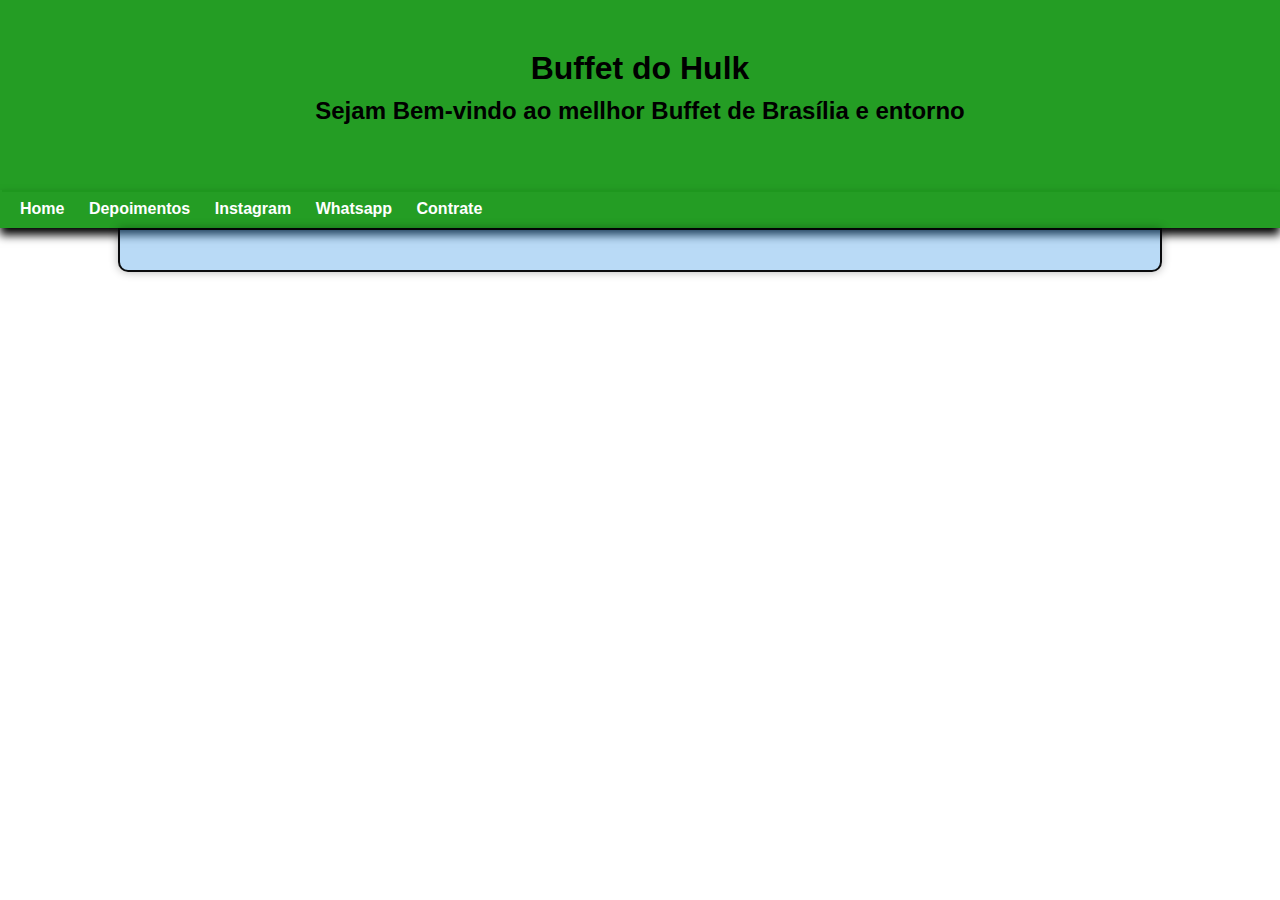
==== contrato.html @ dbeaaa33 "Atualizações" ====
<html lang="pt-br">
  <head>
    <meta charsert="UTF-8">
    <meta name="viewport" content="width=device-width,initial-scale=1.0">
    <link rel="stylesheet" href="style.css">
    <title>Crepe do Hulk</title>
  </head>
  <header>
    <h1 id="buffet">Buffet do Hulk </h1>
    <h2>Sejam Bem-vindo ao mellhor Buffet de Brasília e entorno</h2>
    <br>
  </header>
  <nav>
    <a href="inicial.html">Home</a>
    <a href="depoimentos.html">Depoimentos</a>
    <a href="https://www.instagram.com/crepedohulk?utm_source=ig_web_button_share_sheet&igsh=ZDNlZDc0MzIxNw==" target="_blank">Instagram</a>
    <a href="">Whatsapp</a>
    <a href="contrato.html">Contrate</a>
  </nav>
  <body>
    <main>
        
    </main>
  </body>
</html>
---- style.css ----
@charset "UTF-8";

*{
margin: 0px;
padding: 0px;
font-family: Arial, Helvetica, sans-serif;
}
header{
    text-align: center;
    padding-top: 40px;
    min-height: 150px;
    background-color: rgba(28, 153, 28, 0.966);
    box-shadow: 2px 2px rgba(0, 0, 0, 0.699);
}
p{
    padding: 5px;
    text-align: justify;
    margin: 15px 0px ;
    text-align: justify;
    text-indent: 30px;
    line-height: 2em;
    font-size: 1em;
}
h1#equipe{
    text-align: center;
    padding: 5px;
}
main{
    padding: 20px;
    background-color: rgba(85, 166, 233, 0.411);
    border: 2px solid rgba(0, 0, 0, 0.945);
    box-shadow: 0px 0px 10px rgba(0, 0, 0, 0.308);
    max-width: 1000px;
    min-width: 300px;
    margin: auto;
    border-bottom-left-radius: 10px;
    border-bottom-right-radius:10px;
}
.container ,img{
     text-align: center;
     border-radius: 15px;
     
}
nav{
    background-color: rgba(28, 153, 28, 0.966) ;
    padding: 10px;
    box-shadow: 0px 7px 9px black;
}
nav > a{
    color: white;
    text-decoration: none;
    padding: 10px;
    font-weight: bold;
    border-radius: 5px;
   }
   nav > a:hover{
    background-color: black;
    color: red;
    transition-duration: 1s;
   }
   h1#crepe{
    text-align: center;
    padding: 5px;
   }
 .video , object{
    text-align: center;
   

 }
 h1#buffet{
    padding: 10px;
 }
 .macarrao ,img{
    text-align: center;
    
 }

 section#redes-sociais{
    text-align: right;
}
section#redes-sociais img:hover{
    border: 2px solid rgba(226, 14, 14, 0.575);
    transform: translate(-3px , -3px);
}
section#redes-sociais img{
    width: 50px;
    margin: 10px;
    border-radius: 50%;
    box-shadow: 2px , 2px, 5px, solid rgba(0, 0, 0, 0.555);
    box-sizing: border-box;
}
footer{
    
    color:black;
    background-color:rgba(28, 153, 28, 0.966);
    text-align: center;
}
footer a{
    text-decoration: none;
    color: white;
}
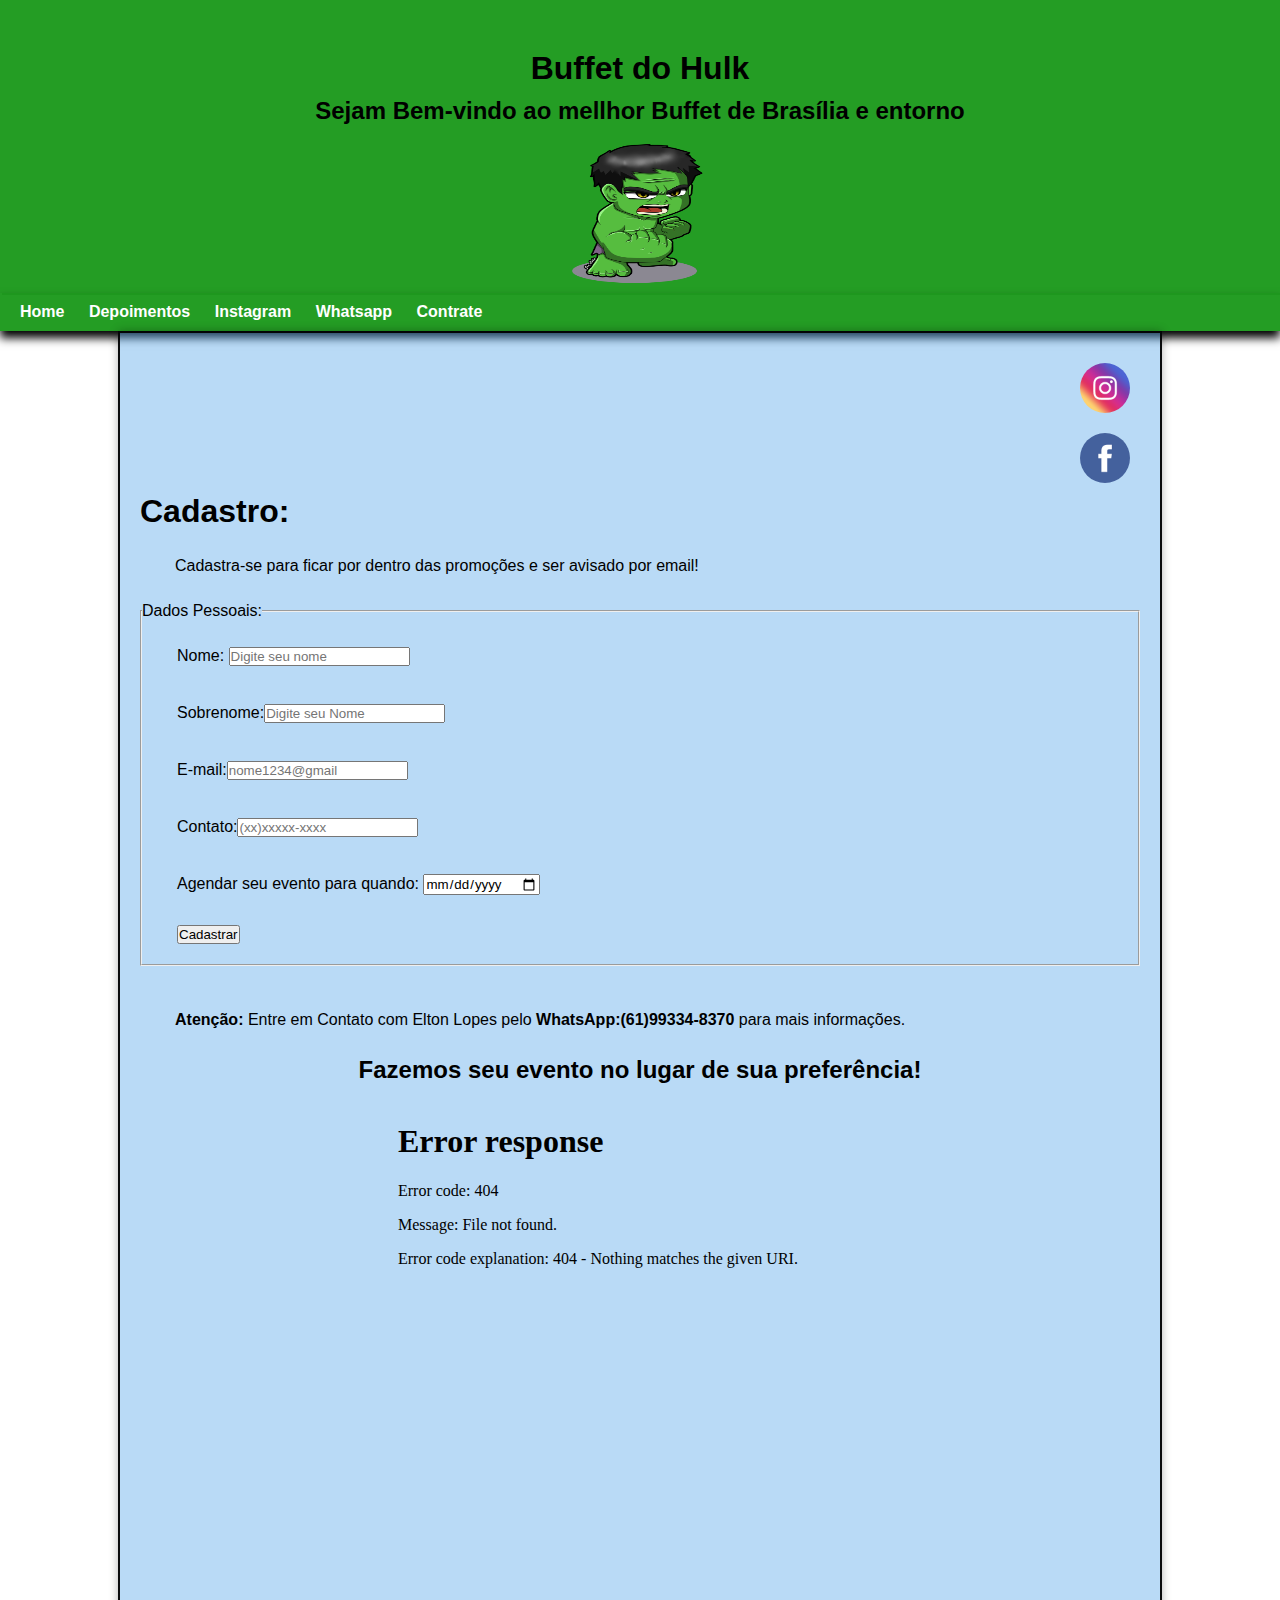
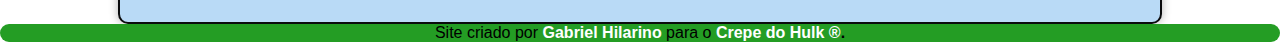
==== commit c9c3e1f9: "criando forma" ====
--- a/contrato.html
+++ b/contrato.html
@@ -4,11 +4,15 @@
     <meta name="viewport" content="width=device-width,initial-scale=1.0">
     <link rel="stylesheet" href="style.css">
     <title>Crepe do Hulk</title>
+    <link rel="shortcut icon" href="imagens/favicon_io/favicon.ico" type="image/x-icon">
   </head>
   <header>
     <h1 id="buffet">Buffet do Hulk </h1>
     <h2>Sejam Bem-vindo ao mellhor Buffet de Brasília e entorno</h2>
     <br>
+    <div class="hulkinho">
+        <img src="imagens/hulkinho.png" alt="hulkinho" id="Hulk">
+       </div>
   </header>
   <nav>
     <a href="inicial.html">Home</a>
@@ -19,7 +23,40 @@
   </nav>
   <body>
     <main>
+        <section id="redes-sociais">
+
+            <a href="https://www.instagram.com/crepedohulk?utm_source=ig_web_button_share_sheet&igsh=ZDNlZDc0MzIxNw==" target="tela"><img src="imagens/logo-instagram.jpg"></a><br>
+      
+            <a href="https://www.facebook.com/profile.php?id=100002417385096&ref=xav_ig_profile_web" target="tela"><img src="imagens/logo-facebook.jpg"></a><br>
+      
+           </section>
+
+           <h1>Cadastro:</h1>
+           <p>Cadastra-se para ficar por dentro das promoções e ser avisado por email!</p>
+           <form action="cadastro.php" method="post" autocomplete="on"></form>
+           <fieldset><legend>Dados Pessoais:</legend>
+            <p><label for="inome">Nome:</label> <input type="text" name="nome" placeholder="Digite seu nome" id="inome" required></p>
+          <p> <label for="isobre">Sobrenome:</label><input type="text" name="nome"  placeholder="Digite seu Nome" id="isobre" required></p>
+            <p><label for="iemail">E-mail:</label><input type="email" name="email" id="iemail" placeholder="nome1234@gmail" required></p>
+            <p><label for="inumero">Contato:</label><input type="phone" name="numero" id="inumero" placeholder="(xx)xxxxx-xxxx" required></p>
+            <p><label for="idate"> Agendar seu evento para quando:</label> <input type="date" name="data" id="idate"></p>
+            
+            
+            <p><input type="submit" name="Cadastrar" value="Cadastrar" id="icadastro"></p>
+
+           </fieldset><br>
+           <p><strong>Atenção:</strong> Entre em Contato com Elton Lopes pelo <strong>WhatsApp:(61)99334-8370</strong> para mais informações.</p>
+            <h2 id="local">Fazemos seu evento no lugar de sua preferência!</h2><br>
+            <div class="video2">
+            <object width="500" height="500">
+                <embed width="500" height="500" src="imagens/Snapinsta.app_video_10000000_803392371667767_245970381610283702_n.mp4">
+              </object>
+            </div>
+            
+  
         
     </main>
+    <footer>Site criado por <strong><a href="https://github.com/gabrielhilarino" target="_blank">Gabriel Hilarino</a></strong> para o <strong><a href="https://www.instagram.com/crepedohulk?utm_source=ig_web_button_share_sheet&igsh=ZDNlZDc0MzIxNw==" target="_blank">Crepe do Hulk ®</a>.</strong>
+    </footer>
   </body>
 </html>--- a/style.css
+++ b/style.css
@@ -90,12 +90,46 @@
     box-sizing: border-box;
 }
 footer{
-    
+
     color:black;
     background-color:rgba(28, 153, 28, 0.966);
     text-align: center;
+    border-radius: 15px;
+
 }
 footer a{
     text-decoration: none;
     color: white;
 }
+.hulkinho,img#Hulk{
+    width: 150px;
+    height: 150px;
+    display: block;
+    margin: 0px auto;
+}
+.macarrao ,img#maca{
+    height: 500px;
+    width: 500px;
+    display: block;
+    margin: 0px auto;
+    
+   
+}
+.Elton img#eltinho{
+    display: block;
+    margin: 0px auto;
+
+}
+.video2{
+    
+    height: 500px;
+    width: 500px;
+    display: block;
+    margin: 0px auto;
+    border-radius: 15px;
+   
+
+}
+h2#local{
+    text-align: center;
+}
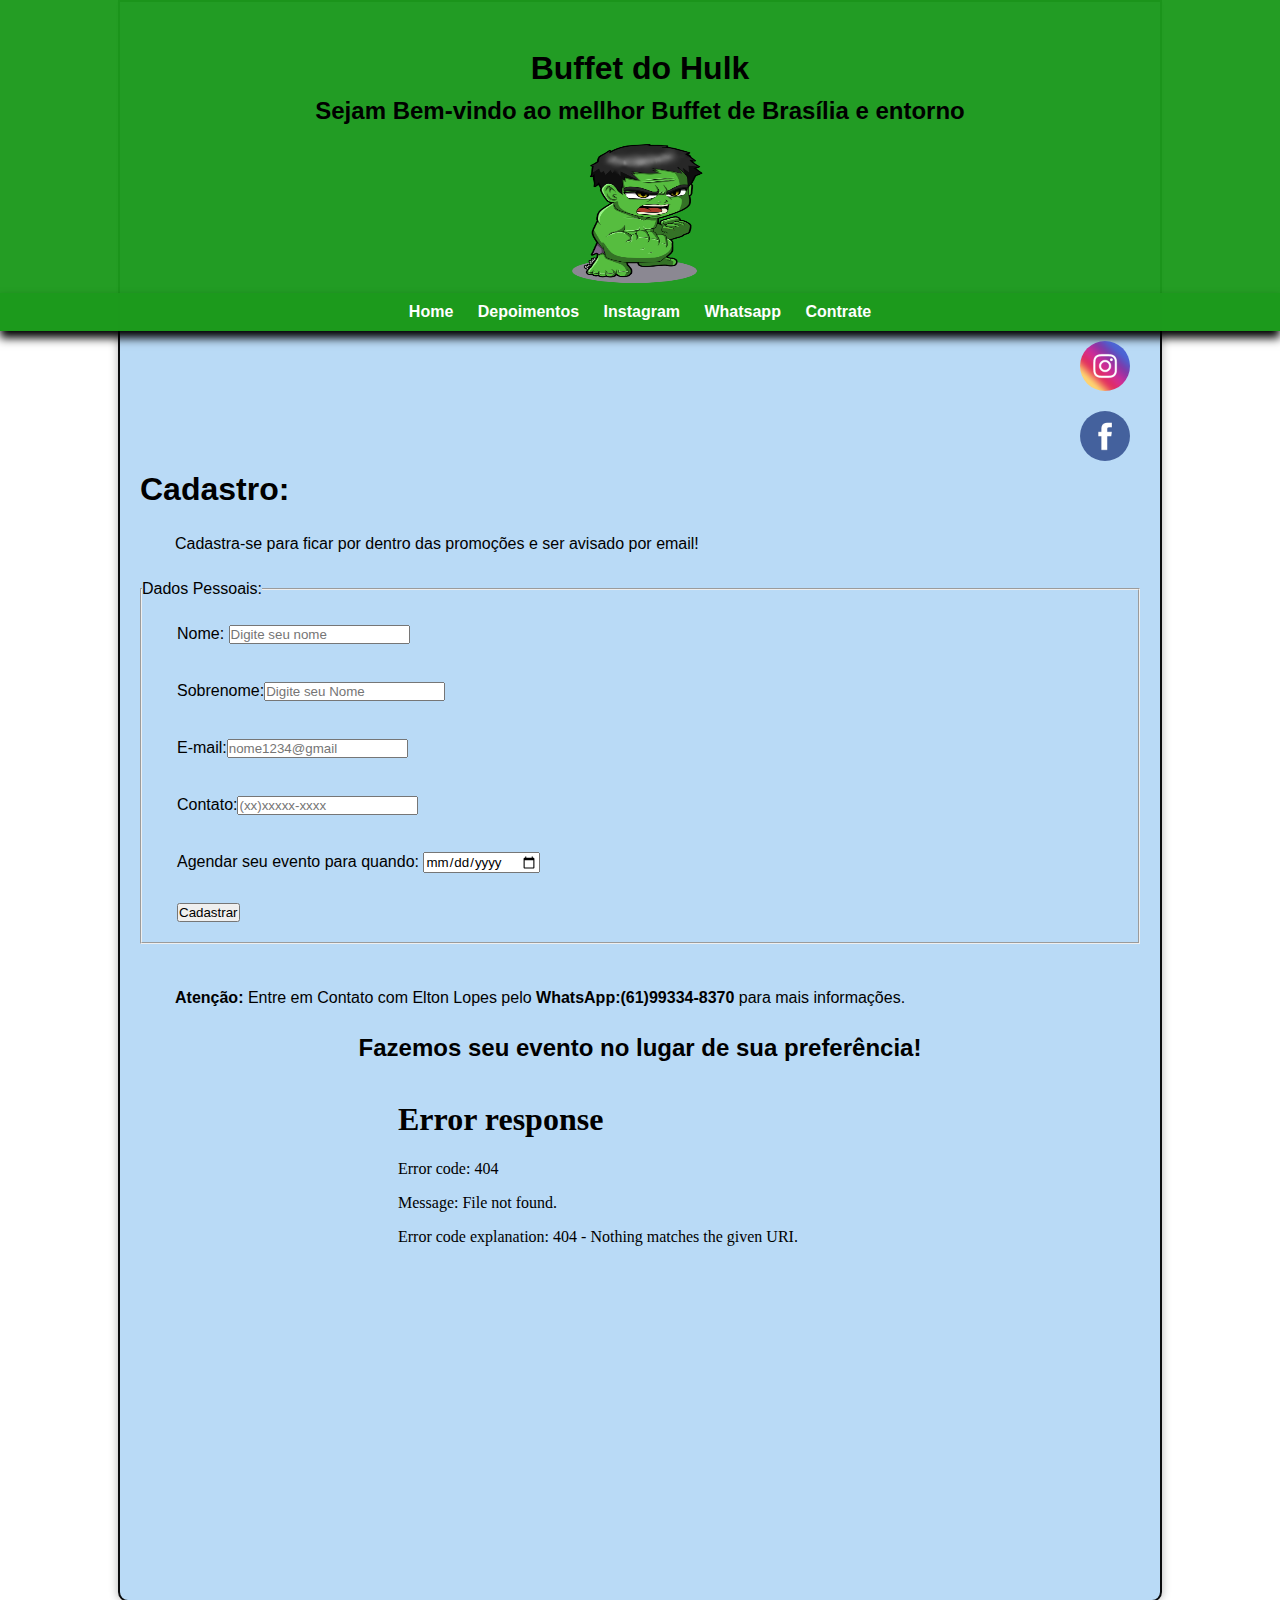
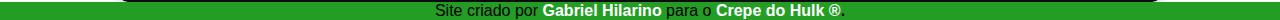
==== commit 2befc42f: "Vamos pra cima" ====
--- a/contrato.html
+++ b/contrato.html
@@ -7,20 +7,27 @@
     <link rel="shortcut icon" href="imagens/favicon_io/favicon.ico" type="image/x-icon">
   </head>
   <header>
+
     <h1 id="buffet">Buffet do Hulk </h1>
     <h2>Sejam Bem-vindo ao mellhor Buffet de Brasília e entorno</h2>
     <br>
+    
     <div class="hulkinho">
         <img src="imagens/hulkinho.png" alt="hulkinho" id="Hulk">
        </div>
+
+     <menu>
+       <nav>
+        <a href="index.html">Home</a>
+        <a href="depoimentos.html">Depoimentos</a>
+        <a href="https://www.instagram.com/crepedohulk?utm_source=ig_web_button_share_sheet&igsh=ZDNlZDc0MzIxNw==" target="_blank">Instagram</a>
+        <a href="">Whatsapp</a>
+        <a href="contrato.html">Contrate</a>
+      </nav>
+    </menu>
+
   </header>
-  <nav>
-    <a href="inicial.html">Home</a>
-    <a href="depoimentos.html">Depoimentos</a>
-    <a href="https://www.instagram.com/crepedohulk?utm_source=ig_web_button_share_sheet&igsh=ZDNlZDc0MzIxNw==" target="_blank">Instagram</a>
-    <a href="">Whatsapp</a>
-    <a href="contrato.html">Contrate</a>
-  </nav>
+ 
   <body>
     <main>
         <section id="redes-sociais">
--- a/style.css
+++ b/style.css
@@ -5,12 +5,23 @@
 padding: 0px;
 font-family: Arial, Helvetica, sans-serif;
 }
+span#iburguer{
+    color: white;
+    padding: 10px;
+}
+span#iburguer:hover{
+    background-color: black;
+    color: red;
+    
+}
 header{
+    width: 100%;
+    float: left;
     text-align: center;
     padding-top: 40px;
     min-height: 150px;
     background-color: rgba(28, 153, 28, 0.966);
-    box-shadow: 2px 2px rgba(0, 0, 0, 0.699);
+    
 }
 p{
     padding: 5px;
@@ -24,6 +35,7 @@
 h1#equipe{
     text-align: center;
     padding: 5px;
+    padding-top: 5px;
 }
 main{
     padding: 20px;
@@ -94,7 +106,7 @@
     color:black;
     background-color:rgba(28, 153, 28, 0.966);
     text-align: center;
-    border-radius: 15px;
+    
 
 }
 footer a{
@@ -133,3 +145,56 @@
 h2#local{
     text-align: center;
 }
+
+/* Para Celulares */
+
+   @media screen and (min-width: 300px) and (max-width: 600px) {
+
+        *{
+            width: 100%;
+        }
+       
+    
+      main{
+        max-width: 390px;
+        padding: 8px;
+        display: block;
+        margin: auto;
+      
+      }
+       
+        .macarrao ,img#maca{
+            width: 100%;
+            display: block;
+            margin: 0px auto;
+            
+           
+        }
+        .video2{
+        
+            height: 500px;
+            width: 100%;
+            display: block;
+            margin: 0px auto;
+            border-radius: 15px;
+           
+        
+        }
+        #icadastro{
+            display: block;
+            margin: auto;
+        }
+        section#redes-sociais img{
+    
+            margin: 20px;
+            margin-right: 10px;
+           
+        }
+        html,body,main{
+            width: 100%;
+            display: block;
+            margin: auto;
+            text-align: center;
+        }
+       
+    } 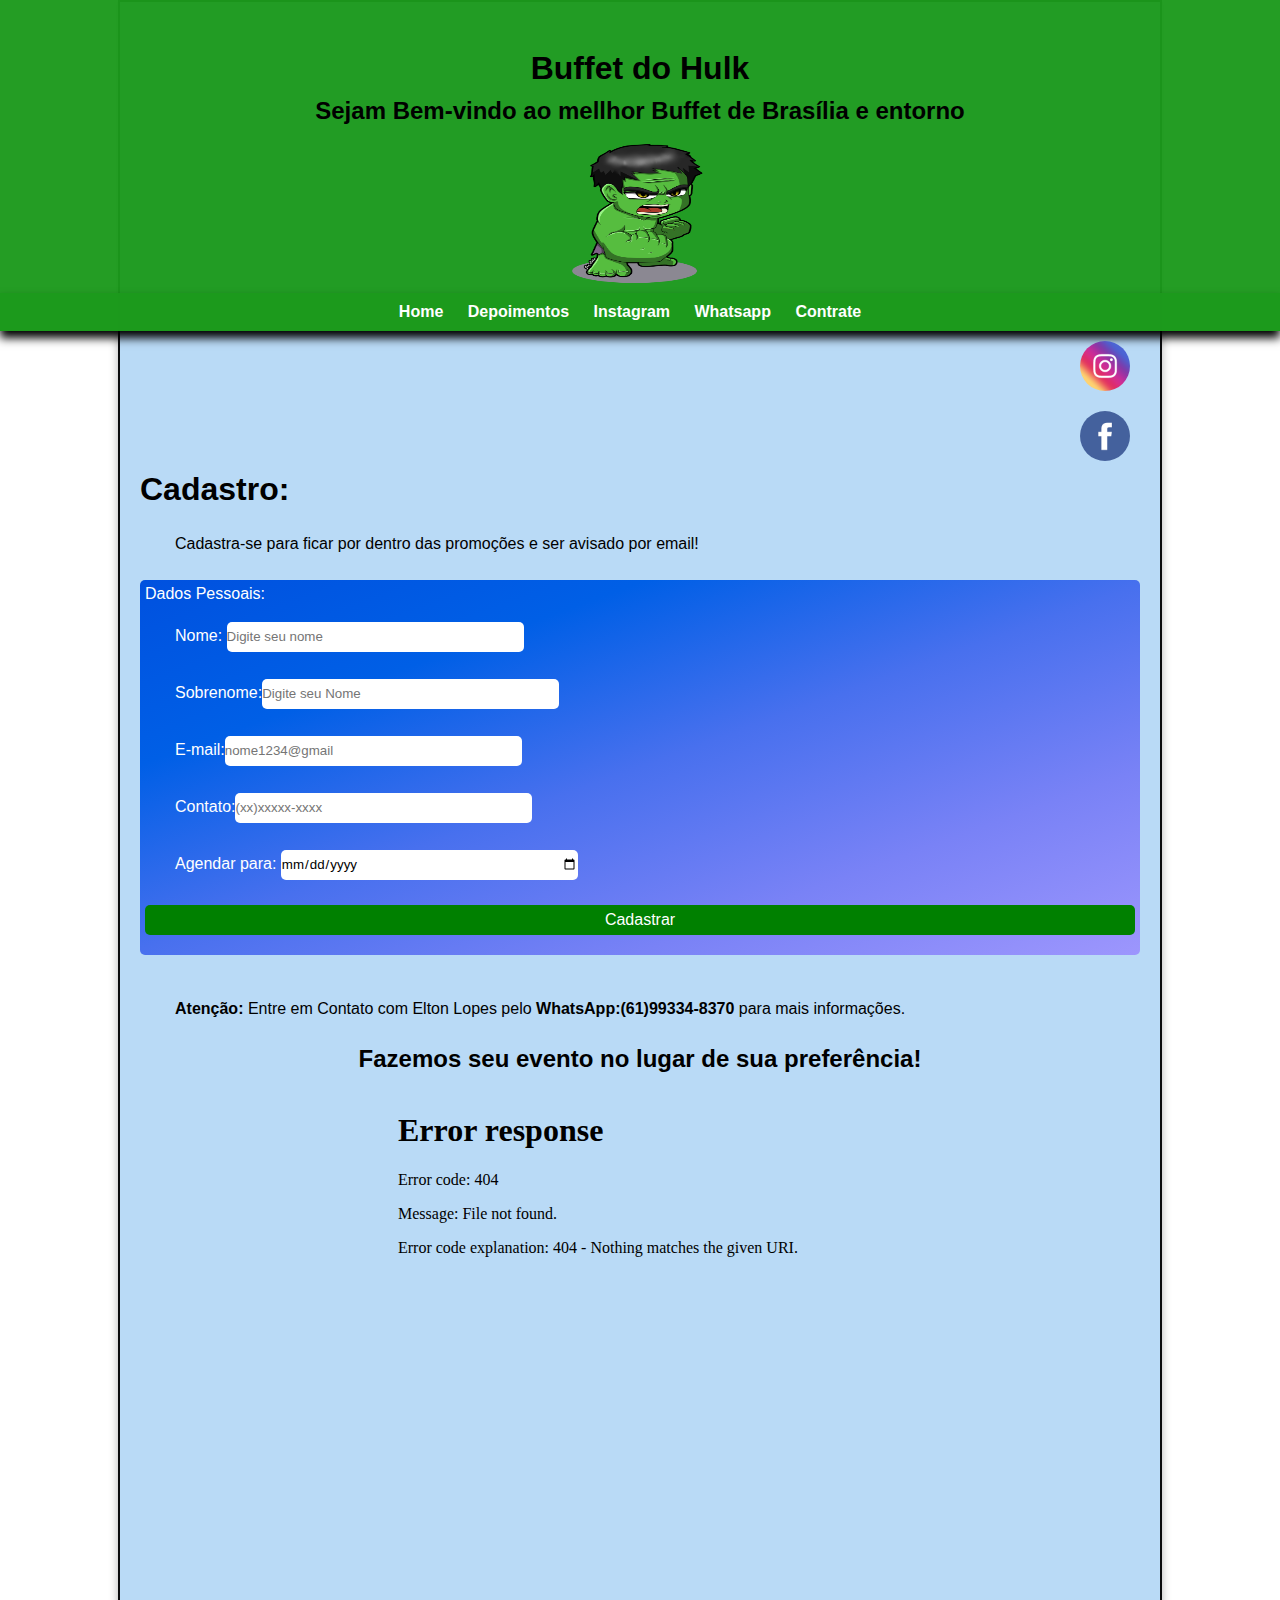
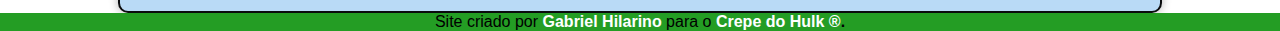
==== commit f2d745ff: "Form" ====
--- a/contrato.html
+++ b/contrato.html
@@ -40,13 +40,18 @@
 
            <h1>Cadastro:</h1>
            <p>Cadastra-se para ficar por dentro das promoções e ser avisado por email!</p>
+
            <form action="cadastro.php" method="post" autocomplete="on"></form>
+
            <fieldset><legend>Dados Pessoais:</legend>
+
+          <div class="inputs">
             <p><label for="inome">Nome:</label> <input type="text" name="nome" placeholder="Digite seu nome" id="inome" required></p>
           <p> <label for="isobre">Sobrenome:</label><input type="text" name="nome"  placeholder="Digite seu Nome" id="isobre" required></p>
             <p><label for="iemail">E-mail:</label><input type="email" name="email" id="iemail" placeholder="nome1234@gmail" required></p>
             <p><label for="inumero">Contato:</label><input type="phone" name="numero" id="inumero" placeholder="(xx)xxxxx-xxxx" required></p>
-            <p><label for="idate"> Agendar seu evento para quando:</label> <input type="date" name="data" id="idate"></p>
+            <p><label for="idate"> Agendar para:</label> <input type="date" name="data" id="idate"></p>
+          </div>
             
             
             <p><input type="submit" name="Cadastrar" value="Cadastrar" id="icadastro"></p>
--- a/style.css
+++ b/style.css
@@ -21,6 +21,8 @@
     padding-top: 40px;
     min-height: 150px;
     background-color: rgba(28, 153, 28, 0.966);
+    padding-right: 40px;
+   
     
 }
 p{
@@ -32,12 +34,14 @@
     line-height: 2em;
     font-size: 1em;
 }
+
 h1#equipe{
     text-align: center;
     padding: 5px;
     padding-top: 5px;
 }
 main{
+    
     padding: 20px;
     background-color: rgba(85, 166, 233, 0.411);
     border: 2px solid rgba(0, 0, 0, 0.945);
@@ -57,6 +61,7 @@
     background-color: rgba(28, 153, 28, 0.966) ;
     padding: 10px;
     box-shadow: 0px 7px 9px black;
+    padding-right: 30px;
 }
 nav > a{
     color: white;
@@ -146,13 +151,57 @@
     text-align: center;
 }
 
+input#icadastro[type=submit]{
+    display: block;
+    color: white;
+    background-color: green;
+    font-size: 1em;
+    width: 100%;
+    height: 30px;
+    border: none;
+    border-radius: 5px;
+    cursor: pointer;
+}
+input#icadastro[type=submit]:hover{
+    background-color: rgba(0, 128, 0, 0.575);
+}
+fieldset{
+    background-image: linear-gradient(340deg, #9d96fd 0, #7982f6 25%, #4870ee 50%, #005fe6 75%, #0051df 100%);
+    border-radius: 5px;
+    border: none;
+}
+legend{
+    display: block;
+    margin: 0px auto;
+    position: absolute;
+    color: white;
+    padding-top: 5px;
+    padding-bottom: 5px;
+    padding-left: 5px;
+}
+.inputs{
+    color: white;
+    padding-top: 20px;
+}
+input{
+    height: 30px;
+    width: 30%;
+    border-radius: 5px;
+    border: none;
+    }
+ input:hover{
+    transform: translate(-3px , -3px)
+ }   
+
 /* Para Celulares */
 
    @media screen and (min-width: 300px) and (max-width: 600px) {
 
         *{
             width: 100%;
-        }
+            
+        }
+      
        
     
       main{
@@ -197,4 +246,12 @@
             text-align: center;
         }
        
-    } +    } 
+    /* tirando o menu para pc*/
+
+    @media screen and (min-width: 768px) {
+
+        #iburguer{
+            display: none;
+        }
+    }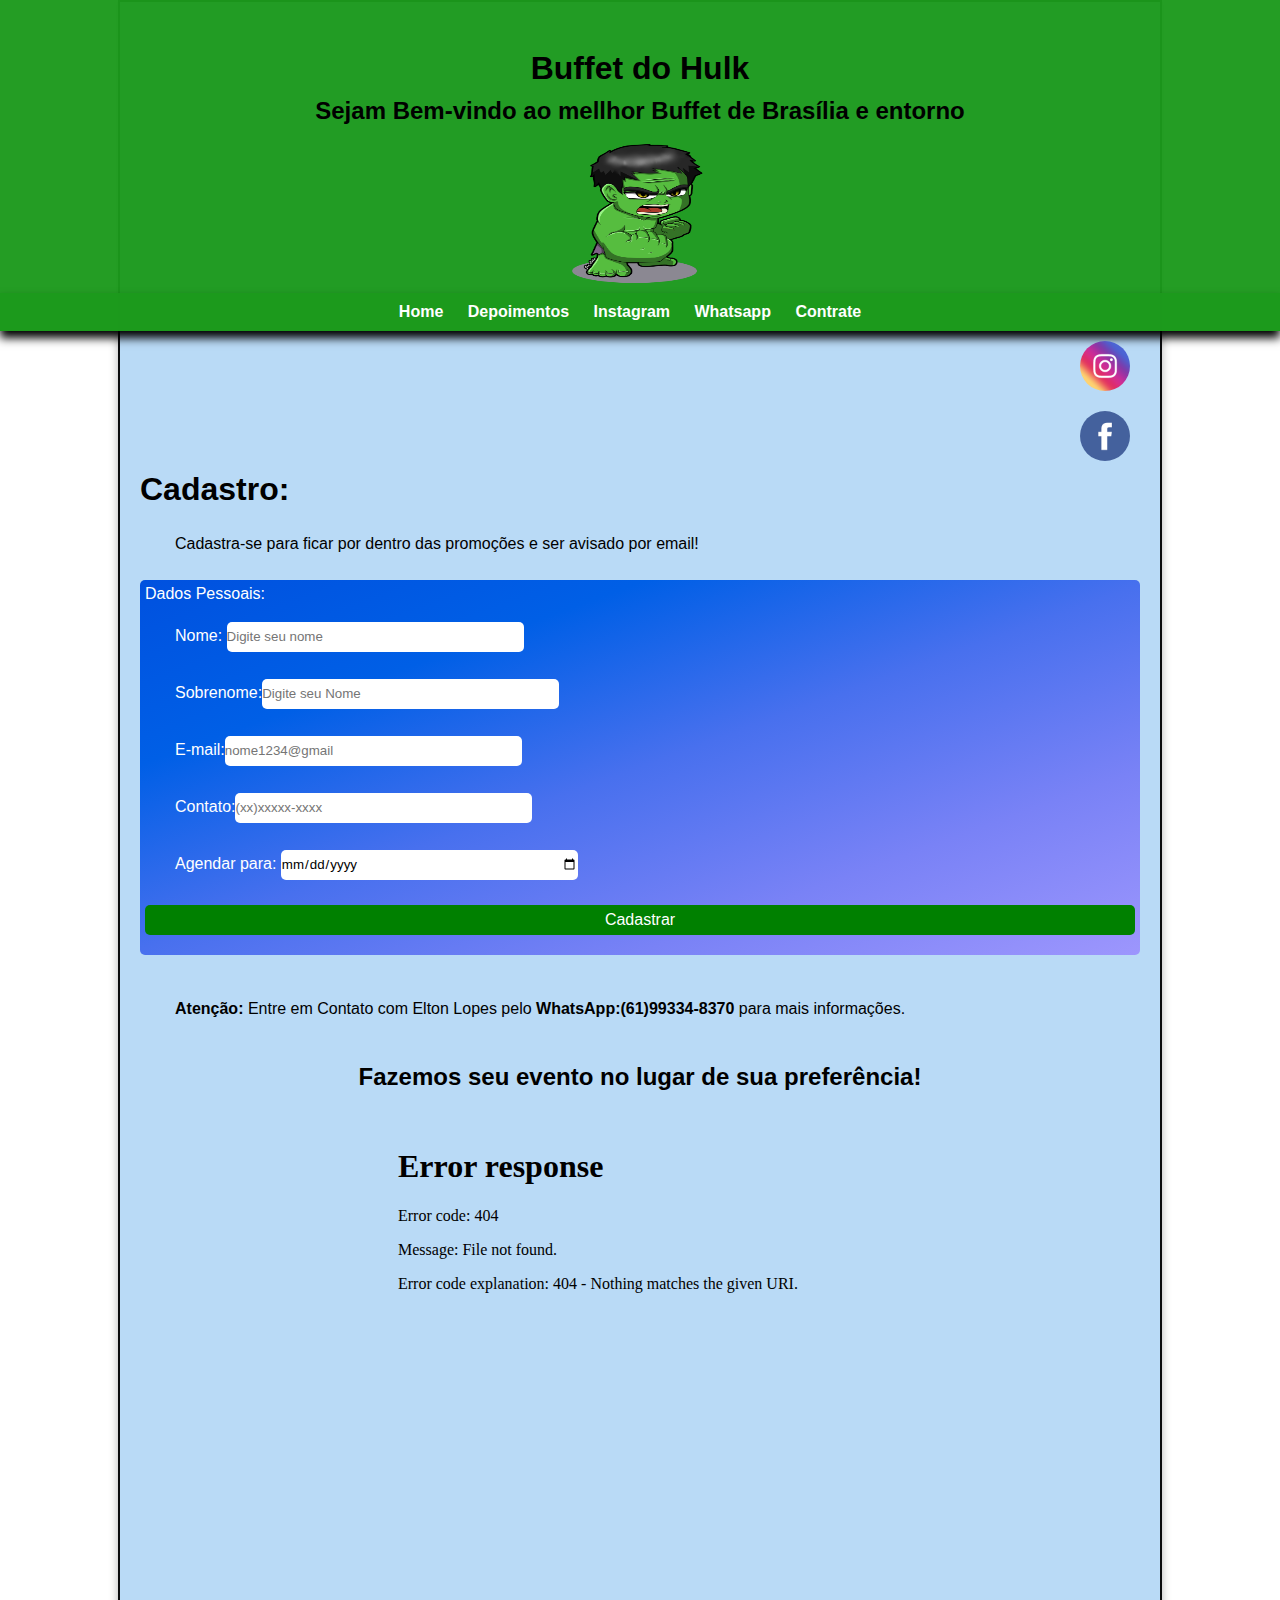
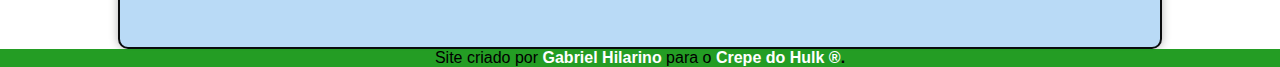
==== commit d4fa26da: "form" ====
--- a/contrato.html
+++ b/contrato.html
@@ -41,7 +41,7 @@
            <h1>Cadastro:</h1>
            <p>Cadastra-se para ficar por dentro das promoções e ser avisado por email!</p>
 
-           <form action="cadastro.php" method="post" autocomplete="on"></form>
+        <form action="https://formsubmit.co/gabrielhilarinodossanros2017@gmail.com" method="POST" autocomplete="on">
 
            <fieldset><legend>Dados Pessoais:</legend>
 
@@ -57,8 +57,12 @@
             <p><input type="submit" name="Cadastrar" value="Cadastrar" id="icadastro"></p>
 
            </fieldset><br>
-           <p><strong>Atenção:</strong> Entre em Contato com Elton Lopes pelo <strong>WhatsApp:(61)99334-8370</strong> para mais informações.</p>
-            <h2 id="local">Fazemos seu evento no lugar de sua preferência!</h2><br>
+           <input type="hidden" name="_subject" value="Novo Cliente">
+           <input type="text" name="_honey" style="display: none;">
+           <input type="hidden" name="_captcha" value="false">
+       </form>
+           <p><strong>Atenção:</strong> Entre em Contato com Elton Lopes pelo <strong>WhatsApp:(61)99334-8370</strong> para mais informações.</p><br>
+            <h2 id="local">Fazemos seu evento no lugar de sua preferência!</h2><br><br>
             <div class="video2">
             <object width="500" height="500">
                 <embed width="500" height="500" src="imagens/Snapinsta.app_video_10000000_803392371667767_245970381610283702_n.mp4">
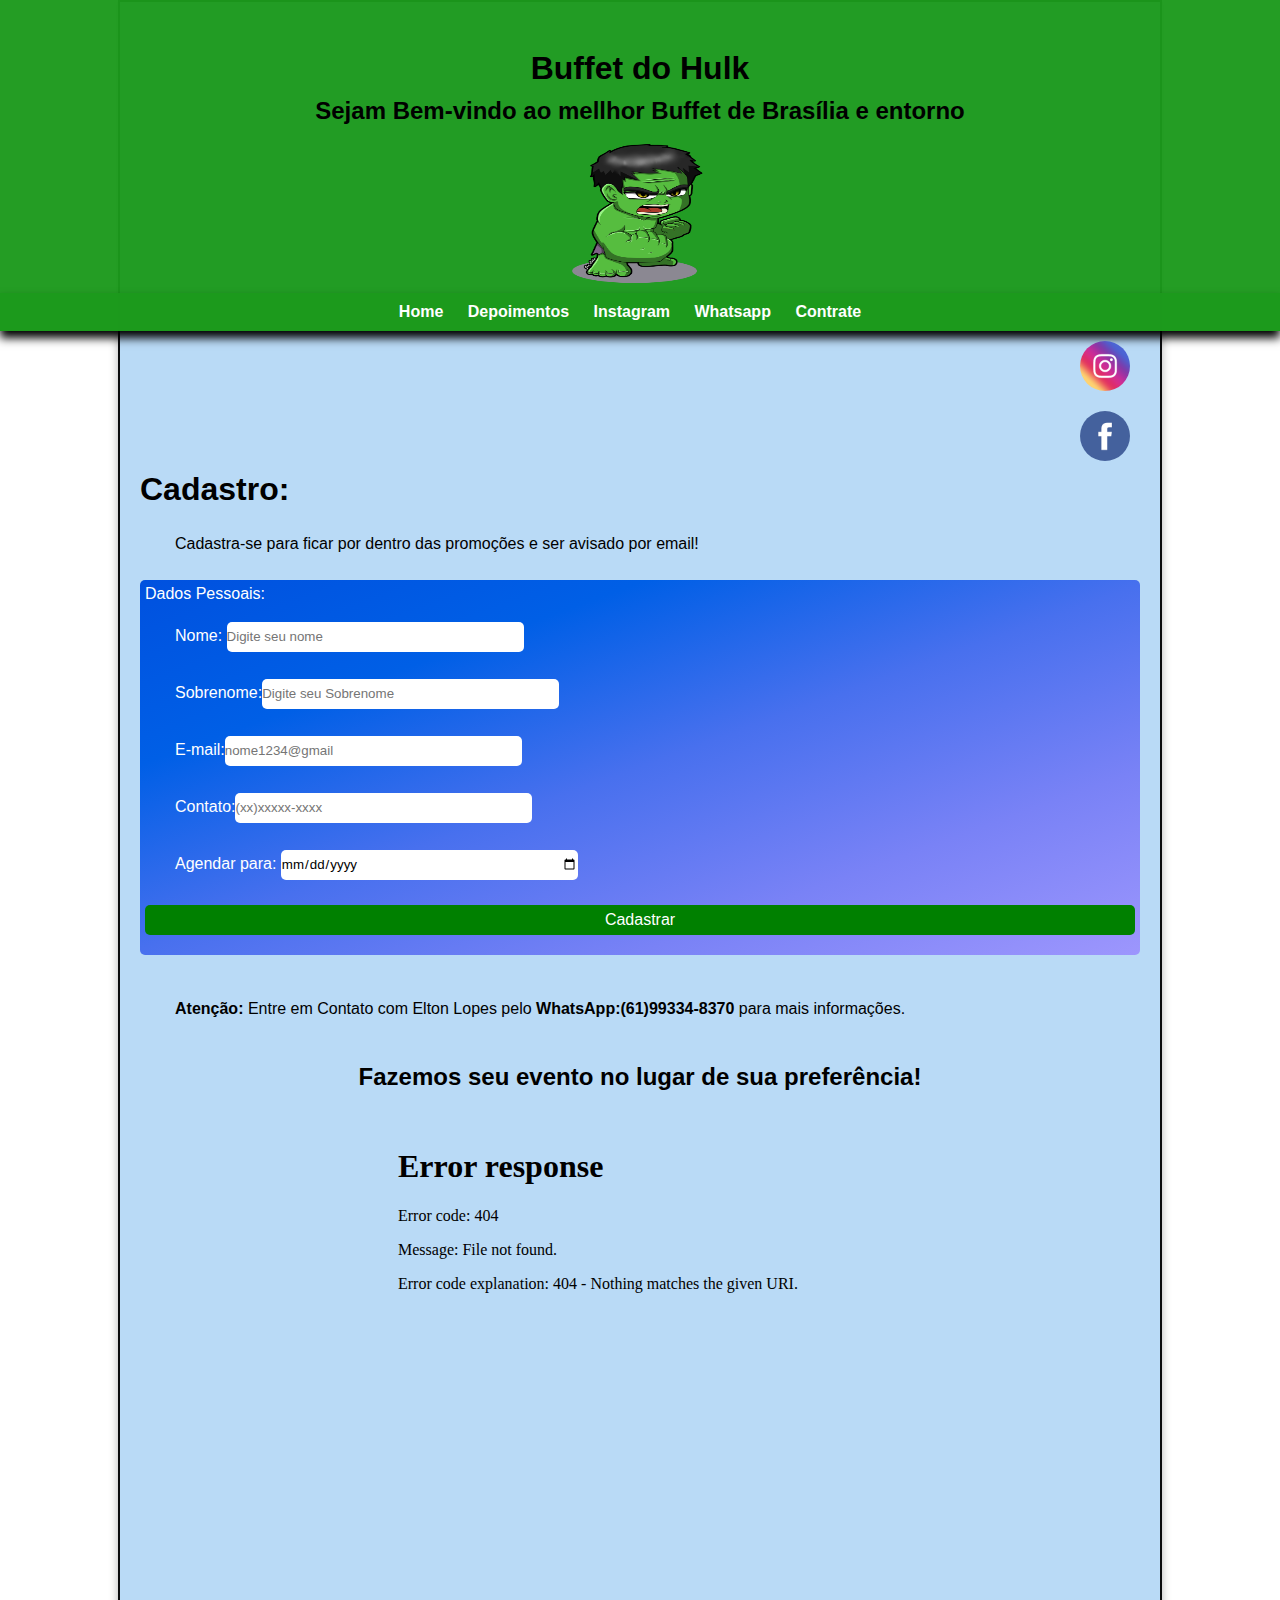
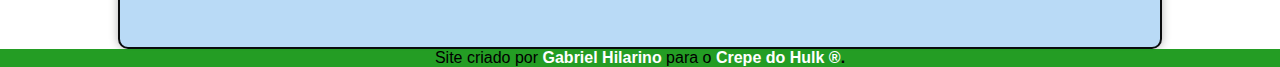
==== commit 84a5b8c4: "form" ====
--- a/contrato.html
+++ b/contrato.html
@@ -47,20 +47,21 @@
 
           <div class="inputs">
             <p><label for="inome">Nome:</label> <input type="text" name="nome" placeholder="Digite seu nome" id="inome" required></p>
-          <p> <label for="isobre">Sobrenome:</label><input type="text" name="nome"  placeholder="Digite seu Nome" id="isobre" required></p>
+          <p> <label for="isobre">Sobrenome:</label><input type="text" name="nome"  placeholder="Digite seu Sobrenome" id="isobre" required></p>
             <p><label for="iemail">E-mail:</label><input type="email" name="email" id="iemail" placeholder="nome1234@gmail" required></p>
             <p><label for="inumero">Contato:</label><input type="phone" name="numero" id="inumero" placeholder="(xx)xxxxx-xxxx" required></p>
             <p><label for="idate"> Agendar para:</label> <input type="date" name="data" id="idate"></p>
           </div>
             
             
-            <p><input type="submit" name="Cadastrar" value="Cadastrar" id="icadastro"></p>
+            <p><input type="submit" name="Cadastrar" value="Cadastrar" id="icadastro" target="_blank"></p>
 
            </fieldset><br>
            <input type="hidden" name="_subject" value="Novo Cliente">
            <input type="text" name="_honey" style="display: none;">
            <input type="hidden" name="_captcha" value="false">
        </form>
+
            <p><strong>Atenção:</strong> Entre em Contato com Elton Lopes pelo <strong>WhatsApp:(61)99334-8370</strong> para mais informações.</p><br>
             <h2 id="local">Fazemos seu evento no lugar de sua preferência!</h2><br><br>
             <div class="video2">
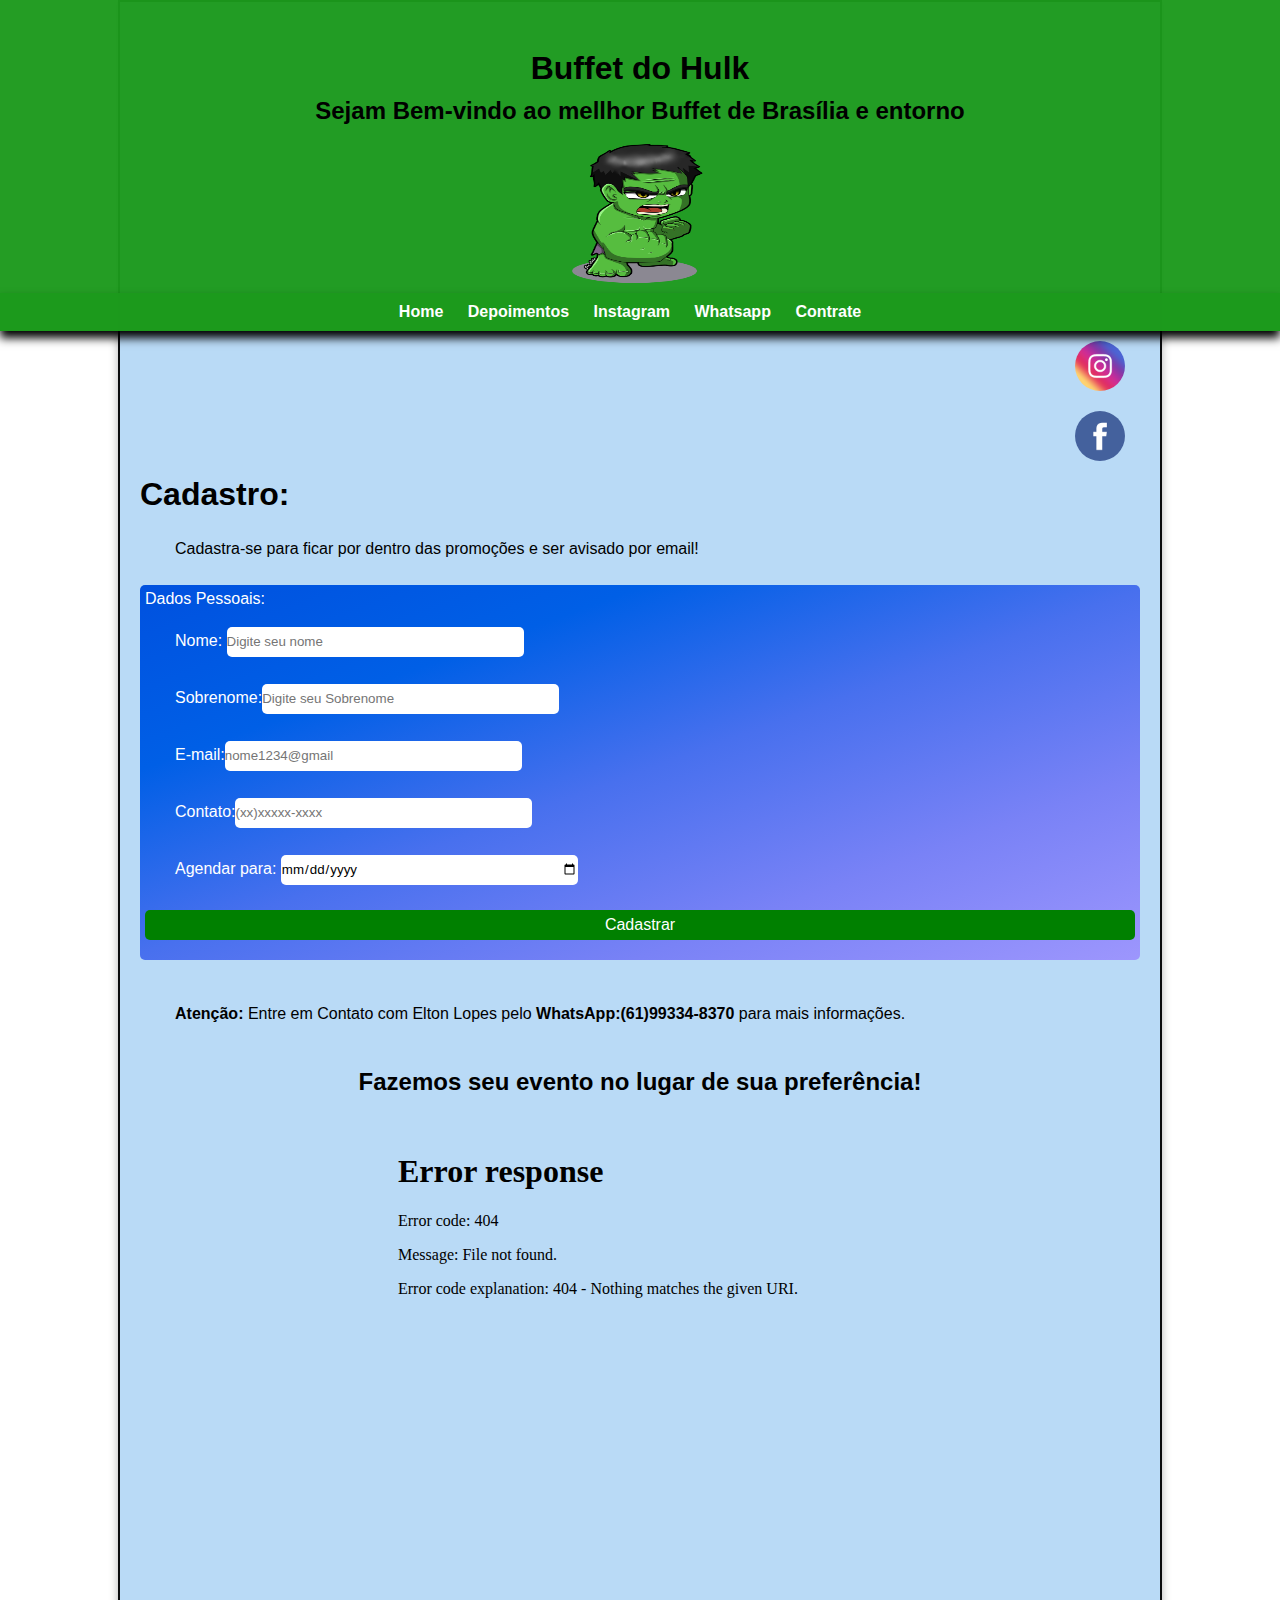
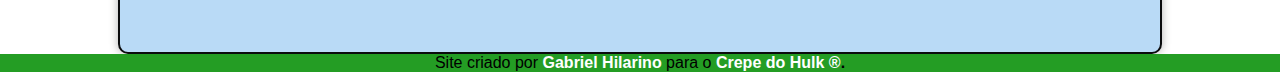
==== commit a46efdd8: "whatsapp" ====
--- a/contrato.html
+++ b/contrato.html
@@ -21,7 +21,7 @@
         <a href="index.html">Home</a>
         <a href="depoimentos.html">Depoimentos</a>
         <a href="https://www.instagram.com/crepedohulk?utm_source=ig_web_button_share_sheet&igsh=ZDNlZDc0MzIxNw==" target="_blank">Instagram</a>
-        <a href="">Whatsapp</a>
+        <a href="https://wa.me/5561993348370" target="_blank">Whatsapp</a>
         <a href="contrato.html">Contrate</a>
       </nav>
     </menu>
--- a/style.css
+++ b/style.css
@@ -22,6 +22,7 @@
     min-height: 150px;
     background-color: rgba(28, 153, 28, 0.966);
     padding-right: 40px;
+    position: sticky;
    
     
 }
@@ -41,7 +42,6 @@
     padding-top: 5px;
 }
 main{
-    
     padding: 20px;
     background-color: rgba(85, 166, 233, 0.411);
     border: 2px solid rgba(0, 0, 0, 0.945);
@@ -92,8 +92,10 @@
     
  }
 
+
  section#redes-sociais{
     text-align: right;
+    padding: 5px;
 }
 section#redes-sociais img:hover{
     border: 2px solid rgba(226, 14, 14, 0.575);
@@ -205,8 +207,7 @@
        
     
       main{
-        max-width: 390px;
-        padding: 8px;
+        
         display: block;
         margin: auto;
       
@@ -245,6 +246,9 @@
             margin: auto;
             text-align: center;
         }
+        footer{
+          display: none;
+        }
        
     } 
     /* tirando o menu para pc*/
